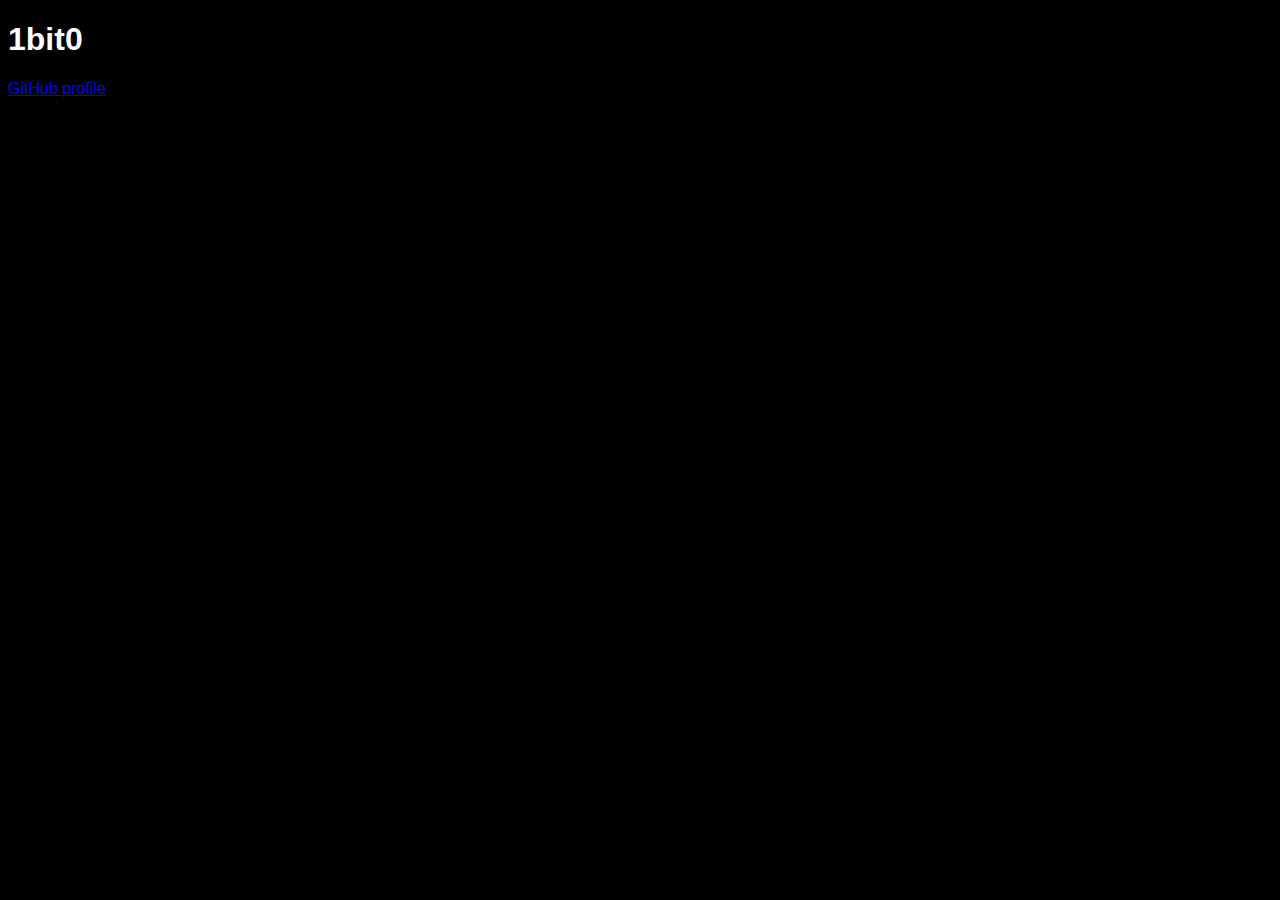
==== index.html @ 565dab14 "Create index.html" ====
<!DOCTYPE html>
<html>
    <head>
        <link rel="stylesheet" href="/style.css">
    </head>
    <body>
        <h1>1bit0</h1>
        <a href="https://github.com/1bit0">GitHub profile</a>
    </body>
</html>
---- style.css ----
html {
    background-color: black;
}
h1 {
    font-family:'Segoe UI', Tahoma, Geneva, Verdana, sans-serif;
    color: white;
}
p {
    font-family:'Segoe UI', Tahoma, Geneva, Verdana, sans-serif;
    color: white;
}
a {
    font-family:'Segoe UI', Tahoma, Geneva, Verdana, sans-serif;
}
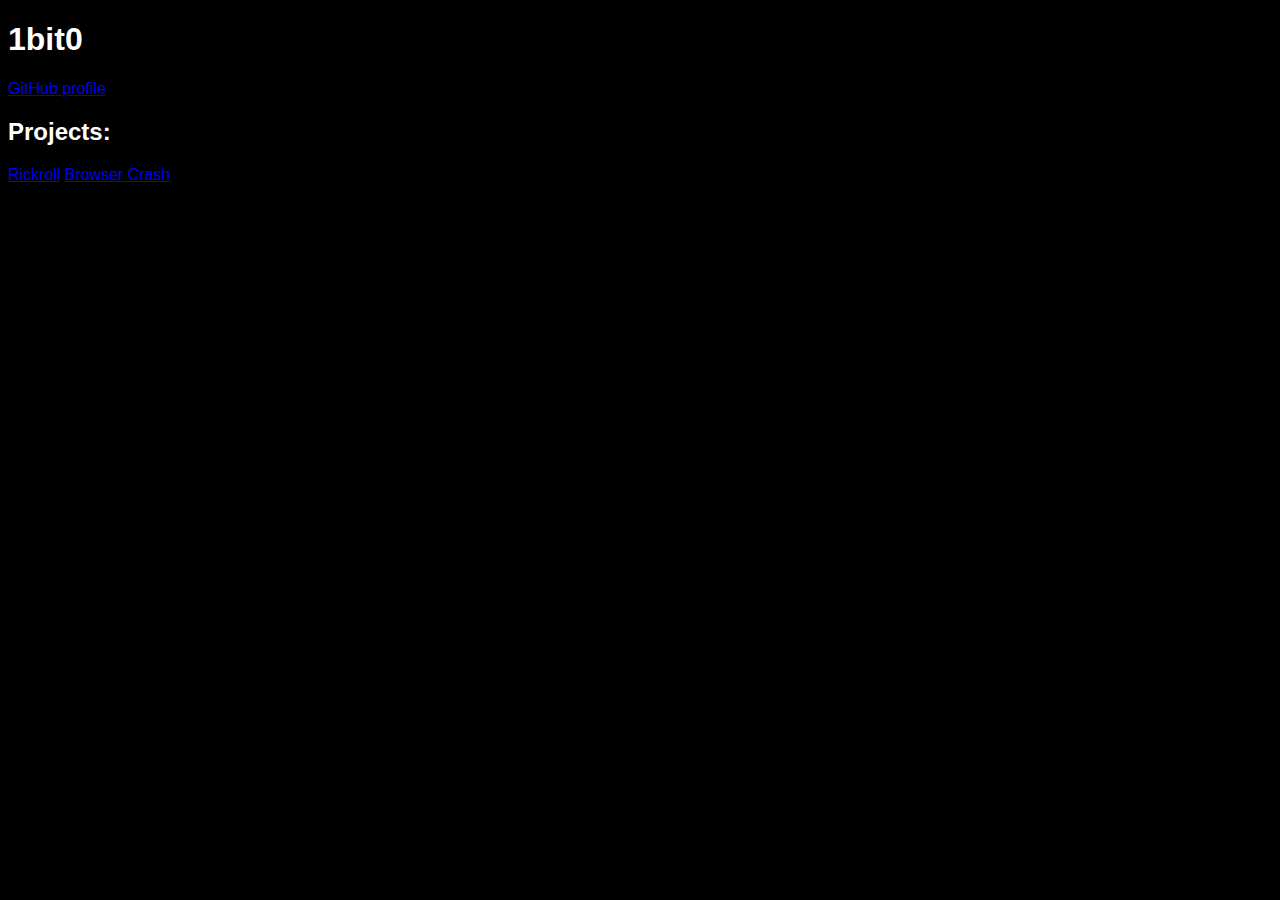
==== commit d3260113: "Update index.html" ====
--- a/index.html
+++ b/index.html
@@ -6,5 +6,8 @@
     <body>
         <h1>1bit0</h1>
         <a href="https://github.com/1bit0">GitHub profile</a>
+        <h2>Projects:</h2>
+        <a href="/ZEiYIbly7oGaCQw">Rickroll</a>
+        <a href="/giZ1-zV6Kaba_pR">Browser Crash</a>
     </body>
 </html>
--- a/style.css
+++ b/style.css
@@ -2,6 +2,10 @@
     background-color: black;
 }
 h1 {
+    font-family:'Segoe UI', Tahoma, Geneva, Verdana, sans-serif;
+    color: white;
+}
+h2 {
     font-family:'Segoe UI', Tahoma, Geneva, Verdana, sans-serif;
     color: white;
 }
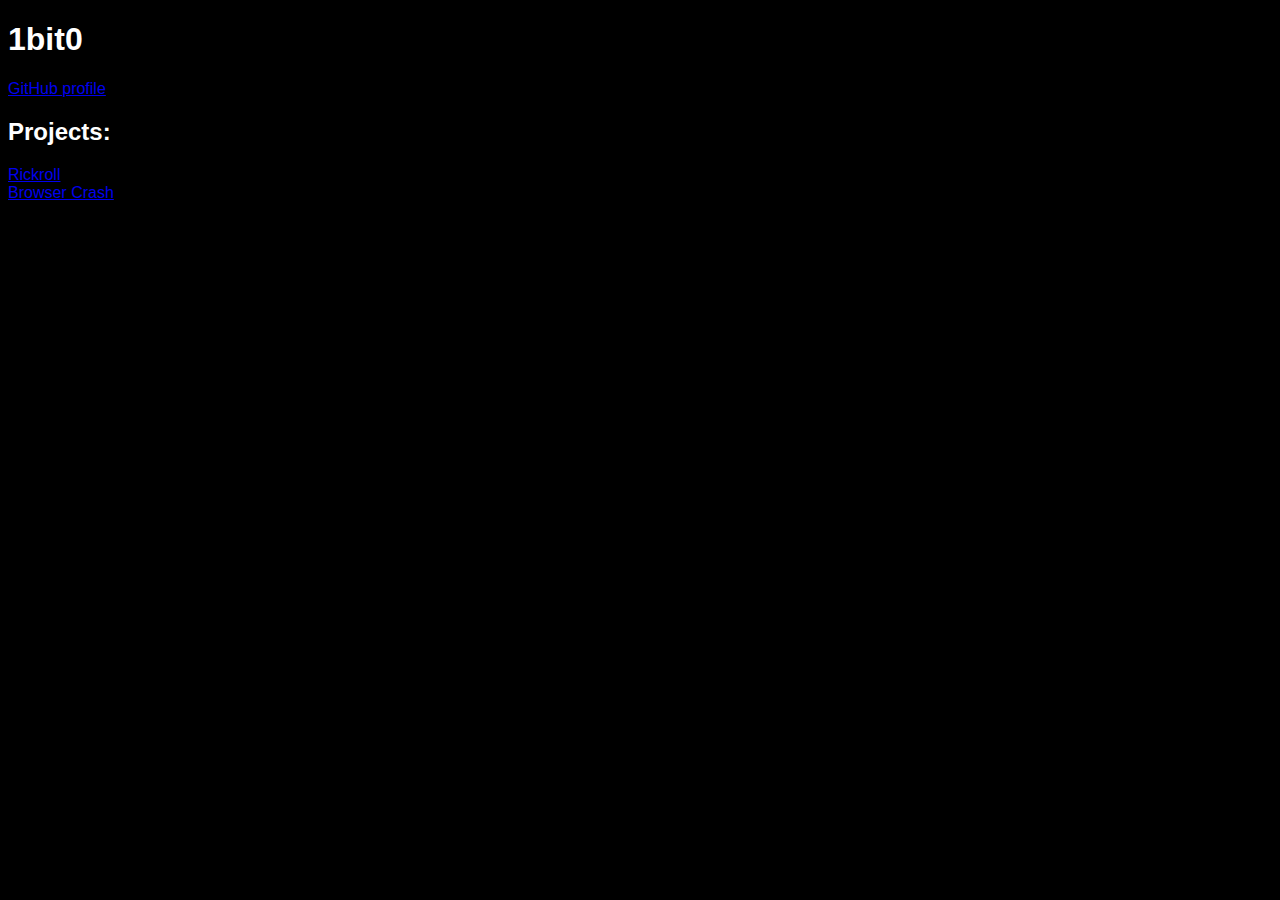
==== commit 9a6b26ef: "Update index.html" ====
--- a/index.html
+++ b/index.html
@@ -8,6 +8,7 @@
         <a href="https://github.com/1bit0">GitHub profile</a>
         <h2>Projects:</h2>
         <a href="/ZEiYIbly7oGaCQw">Rickroll</a>
+        <br>
         <a href="/giZ1-zV6Kaba_pR">Browser Crash</a>
     </body>
 </html>
